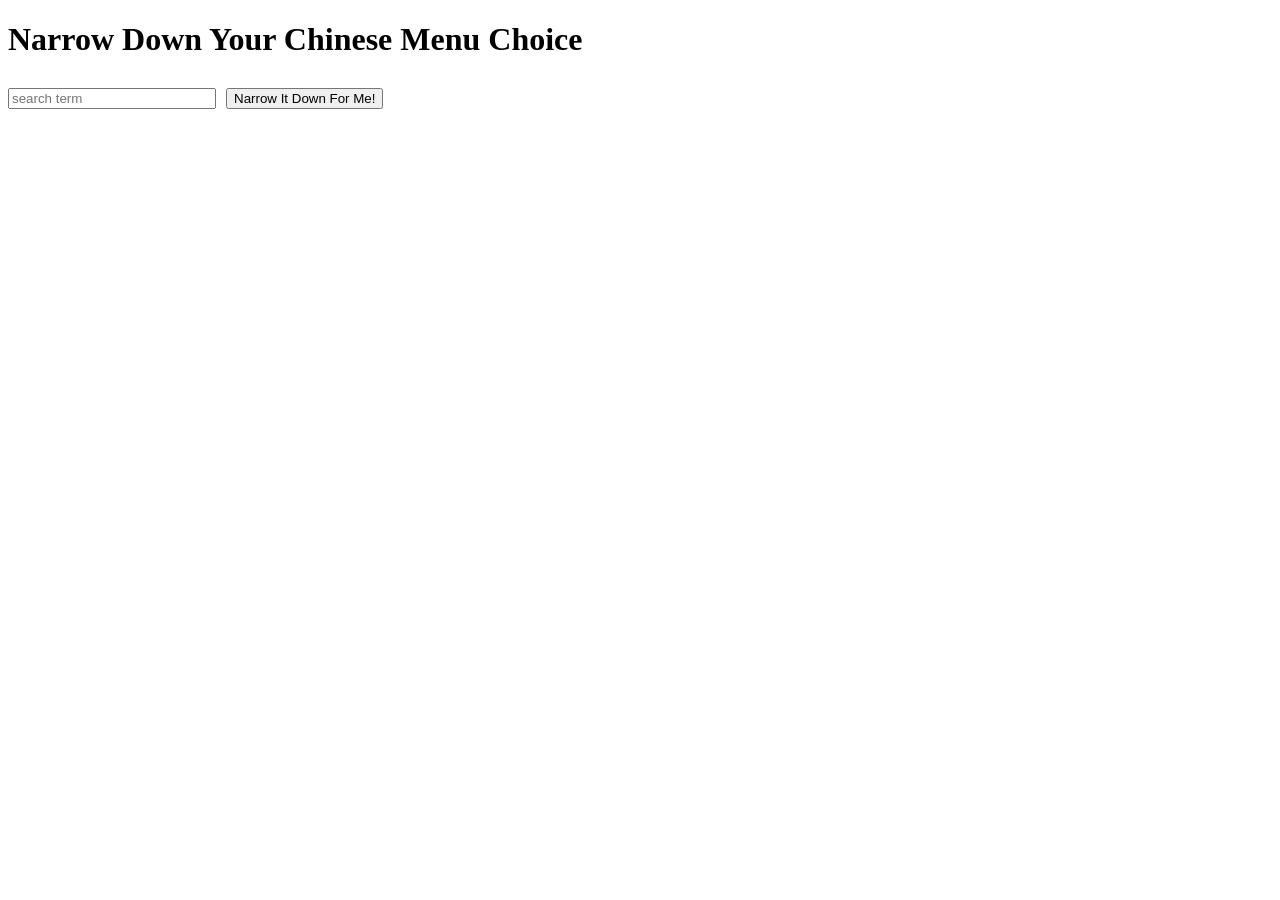
==== index.html @ 9abbcaa0 "New Assignment 3" ====
<!doctype html>
<html lang="en">
  <head>
    <title>Narrow Down Your Menu Choice</title>
    <meta name="viewport" content="width=device-width, initial-scale=1">
    <link rel="stylesheet" href="styles/bootstrap.min.css">
    <link rel="stylesheet" href="styles/styles.css">
  </head>
<body>
   <div class="container">
    <h1>Narrow Down Your Chinese Menu Choice</h1>

    <div class="form-group">
      <input type="text" placeholder="search term" class="form-control">
    </div>
    <div class="form-group narrow-button">
      <button class="btn btn-primary">Narrow It Down For Me!</button>
    </div>

    <!-- found-items should be implemented as a component -->
    <found-items found-items="...." on-remove="...."></found-items>
  </div>

</body>
</html>
---- styles/styles.css ----
h1 {
  margin-bottom: 30px;
}
input[type="text"] {
  width: 200px;
  float: left;
}
.narrow-button {
  float: left;
  margin-left: 10px;
}
.loader {
  display: none;
  margin-left: 5px;
  font-size: 10px;
  float: left;
  border-top: 1.1em solid rgba(147, 147, 147, 0.2);
  border-right: 1.1em solid rgba(147, 147, 147, 0.2);
  border-bottom: 1.1em solid rgba(147, 147, 147, 0.2);
  border-left: 1.1em solid #676767;
  -webkit-transform: translateZ(0);
  -ms-transform: translateZ(0);
  transform: translateZ(0);
  -webkit-animation: load8 1.1s infinite linear;
  animation: load8 1.1s infinite linear;
}
.loader,
.loader:after {
  border-radius: 50%;
  width: 3em;
  height: 3em;
}
@-webkit-keyframes load8 {
  0% {
    -webkit-transform: rotate(0deg);
    transform: rotate(0deg);
  }
  100% {
    -webkit-transform: rotate(360deg);
    transform: rotate(360deg);
  }
}
@keyframes load8 {
  0% {
    -webkit-transform: rotate(0deg);
    transform: rotate(0deg);
  }
  100% {
    -webkit-transform: rotate(360deg);
    transform: rotate(360deg);
  }
}
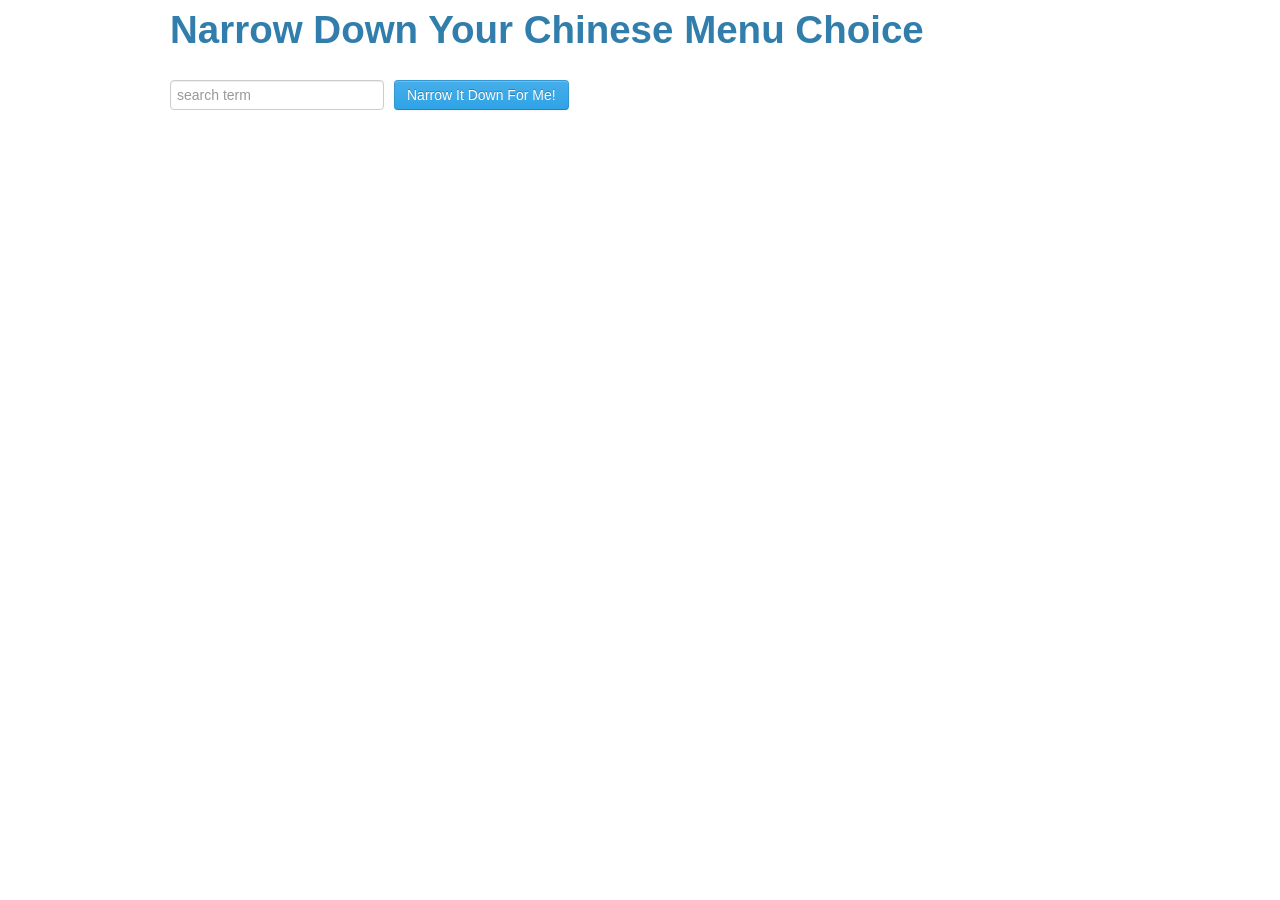
==== commit 1d25c2a7: "Updated 2" ====
--- a/index.html
+++ b/index.html
@@ -1,24 +1,30 @@
 <!doctype html>
-<html lang="en">
-  <head>
+<html lang="en" ng-app='MenuSearchApp'>
+  <head >
     <title>Narrow Down Your Menu Choice</title>
     <meta name="viewport" content="width=device-width, initial-scale=1">
     <link rel="stylesheet" href="styles/bootstrap.min.css">
     <link rel="stylesheet" href="styles/styles.css">
+    <script src ="angular.min.js"></script>
+    <script src ="app.js"></script>
+
   </head>
 <body>
-   <div class="container">
+   <div class="container" ng-controller='NarrowItDownController as searchCtrl'>
     <h1>Narrow Down Your Chinese Menu Choice</h1>
 
     <div class="form-group">
-      <input type="text" placeholder="search term" class="form-control">
+      <input type="text" placeholder="search term" ng-model = "search" class="form-control">
     </div>
     <div class="form-group narrow-button">
-      <button class="btn btn-primary">Narrow It Down For Me!</button>
+      <button class="btn btn-primary" ng-click="searchCtrl.getMenuItems(search)">Narrow It Down For Me!</button>
     </div>
 
     <!-- found-items should be implemented as a component -->
-    <found-items found-items="...." on-remove="...."></found-items>
+    <div ng-show ="searchCtrl.found.length>0">
+      <found-items found="searchCtrl.found" on-Remove="searchCtrl.removeItem(index)" ></found-items>
+    </div>
+    <div class="text-warning">{{searchCtrl.showMessage}}</div>
   </div>
 
 </body>
